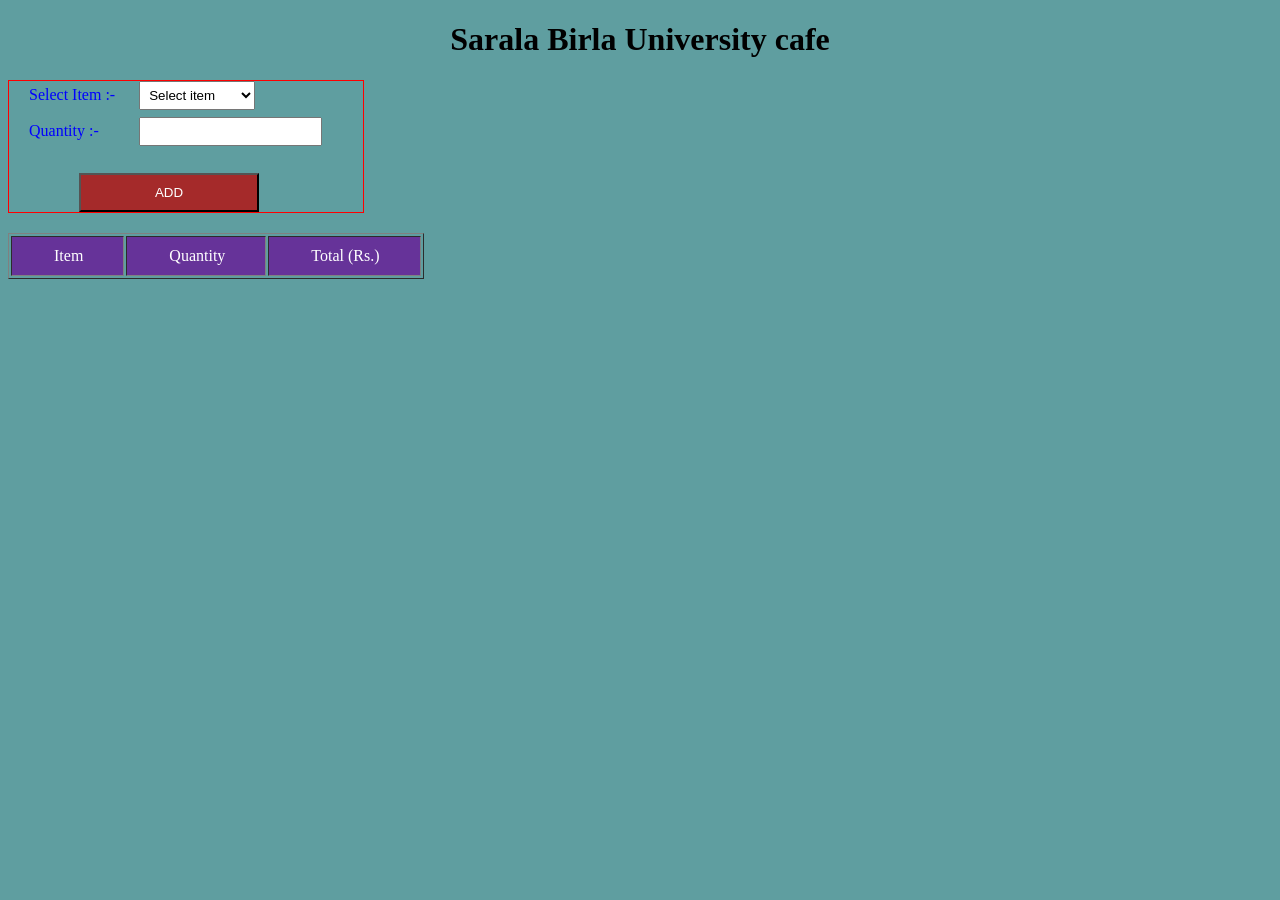
==== index.html @ 394701be "first commit" ====
<!DOCTYPE html>
<html lang="en">

<head>
    <meta charset="UTF-8">
    <meta name="viewport" content="width=device-width, initial-scale=1.0">
    <title>Document</title>
    <link rel="stylesheet" type="text/css" href="style.css">

</head>

<body>
    <div>
        <h1 class="align-center"> Sarala Birla University cafe </h1>
    </div>

    <div id="section-cont">
        <div class="border width" id="bill_input_cont">
            <form>
                <label for="item" class="margin_left_20px">
                    Select Item :-
                    <select name="Select Item" id="item" class="margin_left_20px">
                        <option value="">Select item
                        </option>
                        <option value="Idli" name="idli">Idli</option>
                        <option value="Dosa" name="dosa">Dosa</option>
                        <option value="Burger" name="burger">Burger</option>
                        <option value="Veg - Noodles" name="vegnoodles">Veg - Noodles</option>
                        <option value="Chai" name="chai">Chai</option>
                        <option value="Samosa" name="samosa">Samosa</option>
                    </select>
                </label>
                <br>
                <br>

                <label for="Quantity">
                    Quantity :-
                    <input type="number" name="quantity" id="quantity">
                </label> <br><br>

                <input type="submit" value="ADD" id="add">
            </form>
        </div>

        <div id="output">
            <table id="menu" border="1">
                <tr class="color_blue">
                    <td>Item</td>
                    <td>Quantity</td>
                    <td>Total (Rs.) </td>
                </tr>
            </table>
        </div>
    </div>

    <script type="text/javascript" src="script.js"></script>
</body>

</html>
---- style.css ----
/* start style coding */

body {
  background-color: cadetblue;
}

.border {
  border: 1px solid red;
}

.align-center {
  text-align: center;
}

.width {
  width: 28%;
}

.margin_left_20px {
  margin-left: 20px;
}

.color_blue {
  color: white;
  background-color: rebeccapurple;
}

select,
input {
  padding: 5px;
}

#quantity {
  margin-left: 36px;
}

#bill_input_cont label {
  color: blue;
  margin-left: 20px;
  float: left;
}

#add {
  padding: 10px;
  width: 180px;
  margin-left: 70px;
  margin-top: 20px;
  background-color: brown;
  color: white;
}

#output {
  margin-top: 20px;
}

td {
  padding: 10px;
  padding-left: 42px;
  padding-right: 40px;
}

/* end style coding */

/* bill input container code */
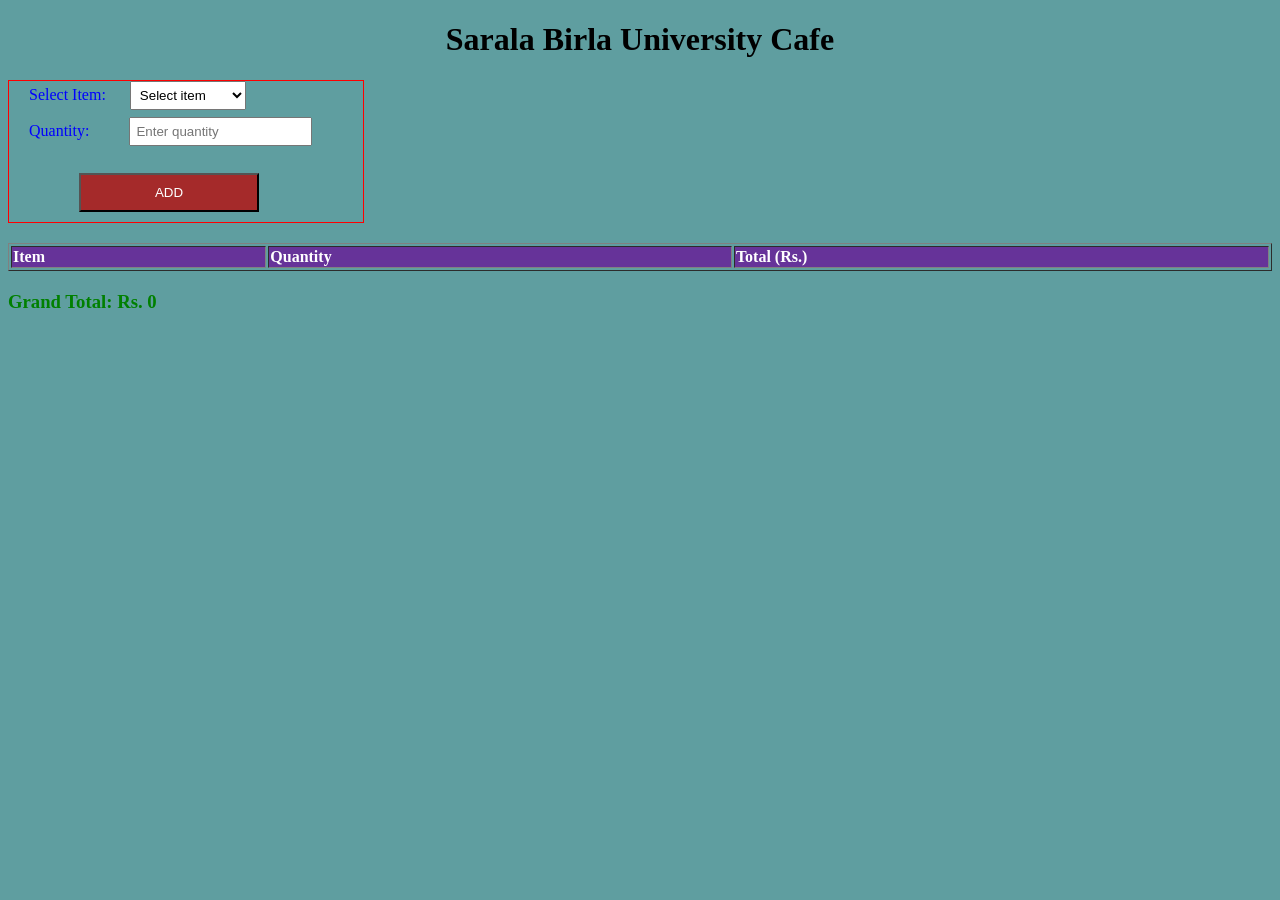
==== commit 542eaa84: "Added grand total logic" ====
--- a/index.html
+++ b/index.html
@@ -4,52 +4,64 @@
 <head>
     <meta charset="UTF-8">
     <meta name="viewport" content="width=device-width, initial-scale=1.0">
-    <title>Document</title>
+    <title>Sarala Birla University Cafe</title>
     <link rel="stylesheet" type="text/css" href="style.css">
-
 </head>
 
 <body>
     <div>
-        <h1 class="align-center"> Sarala Birla University cafe </h1>
+        <h1 class="align-center">Sarala Birla University Cafe</h1>
     </div>
 
     <div id="section-cont">
+        <!-- Input Form -->
         <div class="border width" id="bill_input_cont">
             <form>
                 <label for="item" class="margin_left_20px">
-                    Select Item :-
-                    <select name="Select Item" id="item" class="margin_left_20px">
-                        <option value="">Select item
-                        </option>
-                        <option value="Idli" name="idli">Idli</option>
-                        <option value="Dosa" name="dosa">Dosa</option>
-                        <option value="Burger" name="burger">Burger</option>
-                        <option value="Veg - Noodles" name="vegnoodles">Veg - Noodles</option>
-                        <option value="Chai" name="chai">Chai</option>
-                        <option value="Samosa" name="samosa">Samosa</option>
+                    Select Item:
+                    <select name="item" id="item" class="margin_left_20px">
+                        <option value="">Select item</option>
+                        <option value="Idli">Idli</option>
+                        <option value="Dosa">Dosa</option>
+                        <option value="Burger">Burger</option>
+                        <option value="Veg - Noodles">Veg - Noodles</option>
+                        <option value="Chai">Chai</option>
+                        <option value="Samosa">Samosa</option>
                     </select>
                 </label>
-                <br>
-                <br>
+                <br><br>
 
-                <label for="Quantity">
-                    Quantity :-
-                    <input type="number" name="quantity" id="quantity">
-                </label> <br><br>
+                <label for="quantity">
+                    Quantity:
+                    <input type="number" name="quantity" id="quantity" min="1" placeholder="Enter quantity">
+                </label>
+                <br><br>
 
                 <input type="submit" value="ADD" id="add">
             </form>
+
+            <!-- Error Message -->
+            <div id="error-message" style="color: red; margin-top: 10px;"></div>
         </div>
 
+        <!-- Output Table -->
         <div id="output">
-            <table id="menu" border="1">
-                <tr class="color_blue">
-                    <td>Item</td>
-                    <td>Quantity</td>
-                    <td>Total (Rs.) </td>
-                </tr>
+            <table id="menu" border="1" style="width: 100%; text-align: left;">
+                <thead>
+                    <tr class="color_blue">
+                        <th>Item</th>
+                        <th>Quantity</th>
+                        <th>Total (Rs.)</th>
+                    </tr>
+                </thead>
+                <tbody>
+                    <!-- Dynamic rows will be appended here -->
+                </tbody>
             </table>
+
+            <!-- Grand Total Display -->
+            <h3 id="grand-total" style="margin-top: 20px; font-weight: bold; color: green;">Grand Total: Rs. 0</h3>
+
         </div>
     </div>
 
